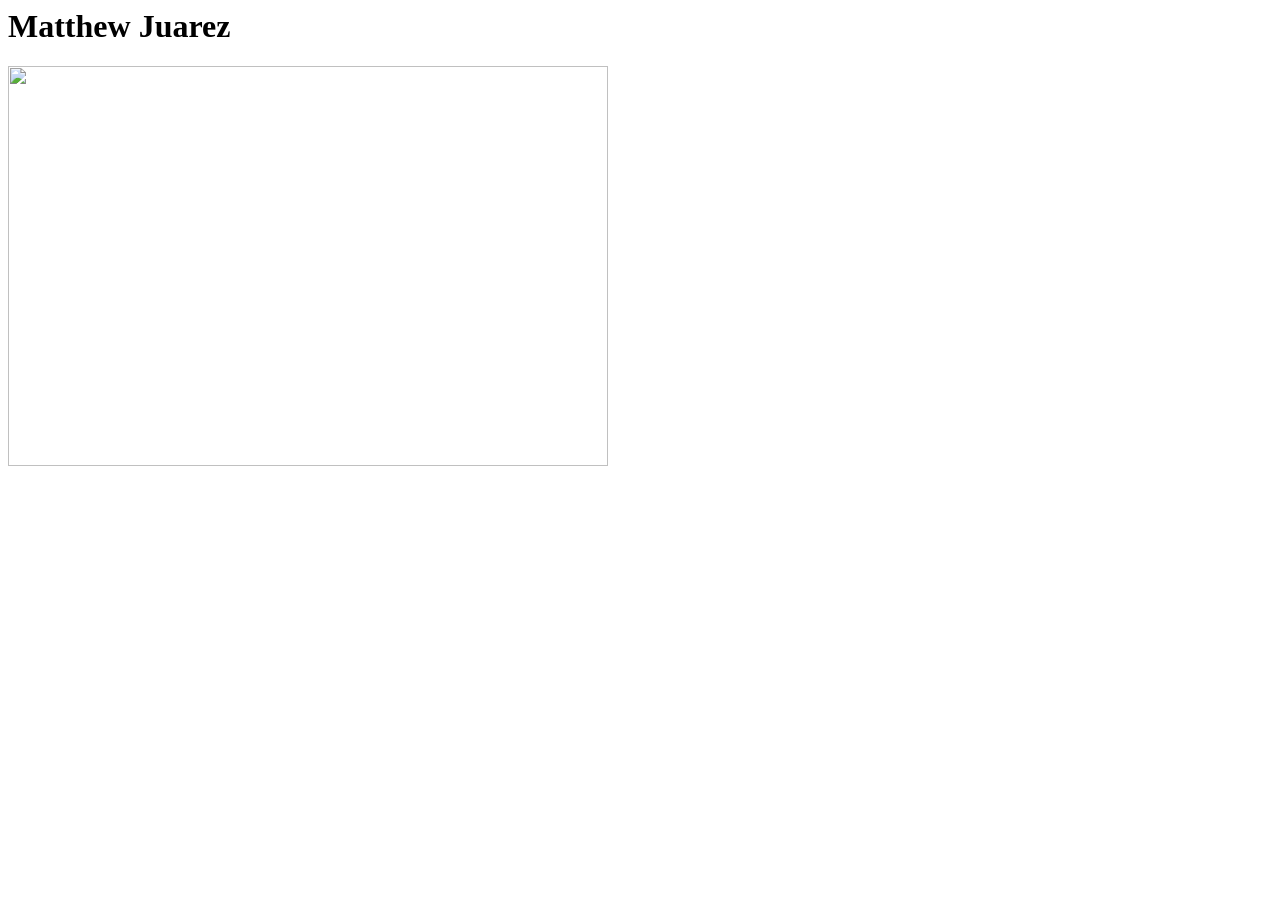
==== estudiantes.html @ 78def166 "actualizacion" ====
<html>
<head>
<title>Inicio - Matthew Juarez</title>
<script></script>
</head>

<body>
<h1>Matthew Juarez</h1>
<img src="https://prod-media.beinsports.com/image/Zanetti%20respalda%20a%20Messi%20para%202026.JPG" width="600" height="400"/>
<script>
console.log("Hola mundo")
</script>
</body>
</html>
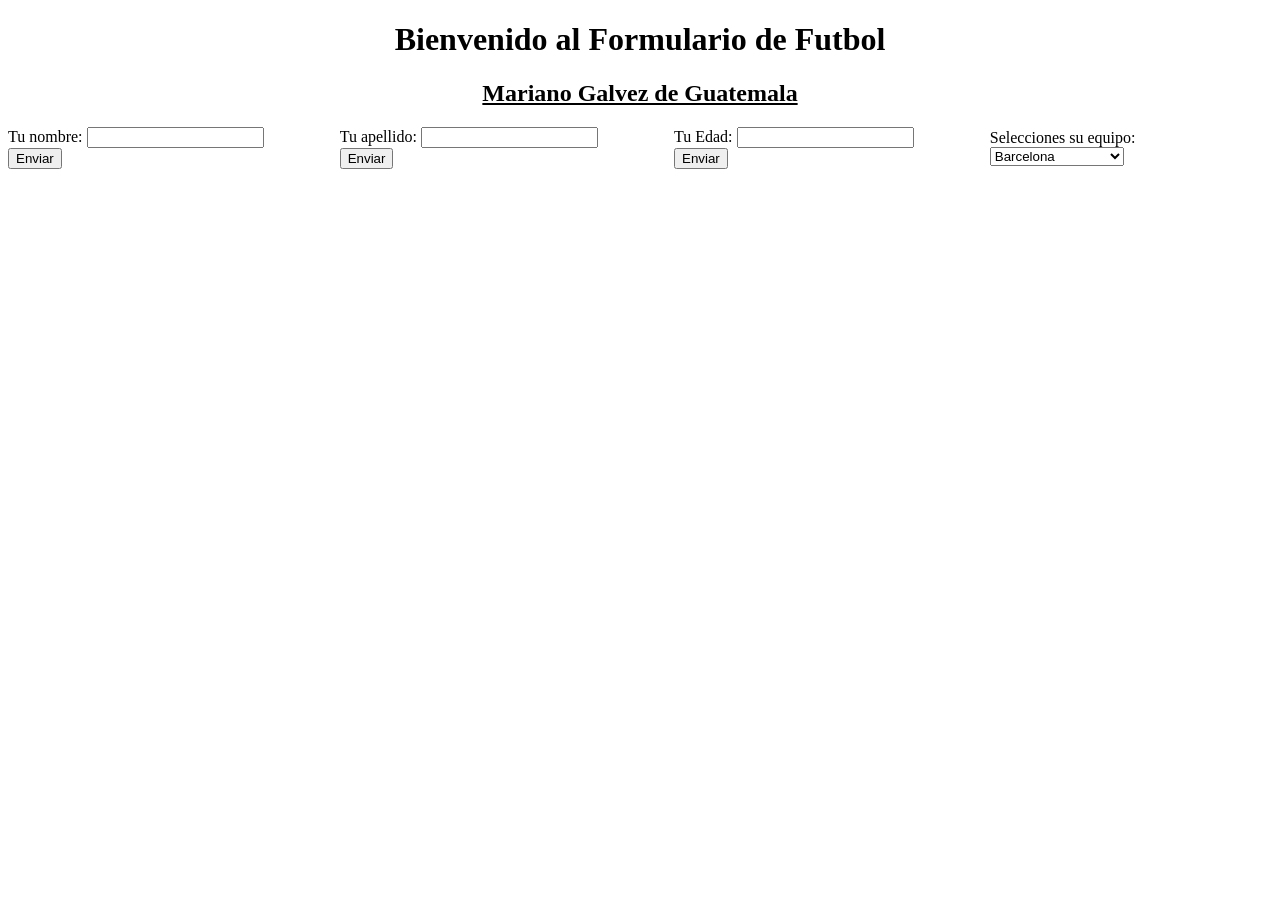
==== commit a4614b17: "formulario" ====
--- a/estudiantes.html
+++ b/estudiantes.html
@@ -1,14 +1,77 @@
-<html>
-<head>
-<title>Inicio - Matthew Juarez</title>
-<script></script>
-</head>
+<!DOCTYPE html> 
 
-<body>
-<h1>Matthew Juarez</h1>
-<img src="https://prod-media.beinsports.com/image/Zanetti%20respalda%20a%20Messi%20para%202026.JPG" width="600" height="400"/>
-<script>
-console.log("Hola mundo")
-</script>
+<html lang="es">    
+
+	<head> 
+
+	<script></script>
+
+	</head>
+
+		<meta name="viewport" content="width=device-width, initial-scale=1.0">
+		<title>Inscripcion | Estudiantes de Futbol </title>
+        
+    
+
+    <body>
+      
+    <main>  
+         
+        <h1 style="text-align: center;">Bienvenido al Formulario de Futbol</h1>
+	    <h2 style="text-align: center;"><u>Mariano Galvez de Guatemala</u> </h2>
+       
+
+
+    <form autocomplete="off" action="estudiantesf.html" method="post">  
+
+
+        
+
+    <div style="display: flex; gap: 20px; align-items: center;">
+        <div>
+            <label for="nombre" required>Tu nombre:</label>
+            <input type="text"  name="nombre" required>
+            <input type="submit" value="Enviar">
+        </div>
+
+        <div>
+            <label for="apellido" required>Tu apellido:</label>
+            <input type="text"  name="apellido" required>
+            <input type="submit" value="Enviar">    
+        </div>
+        <div>
+            <label for="age" required>Tu Edad:</label>
+            <input type="text" name="age" required>
+            <input type="submit" value="Enviar">    
+        </div>
+        <div>
+            <label for="selecteamid" required>Selecciones su equipo:</label>
+            <select id="selecteamid">   
+                <option value="1">Barcelona</option>
+                <option value="2">Real Madrid</option>  
+                <option value="3">Manchester United</option>
+                <option value="4">Bayern Munich</option>
+            </select>
+    
+        </div>
+    </div>
+
+
+            </form>
+
+
+    </main>
+    <header>
+    
+
+</header>
 </body>
-</html>
+
+
+
+
+
+
+
+
+</html>
